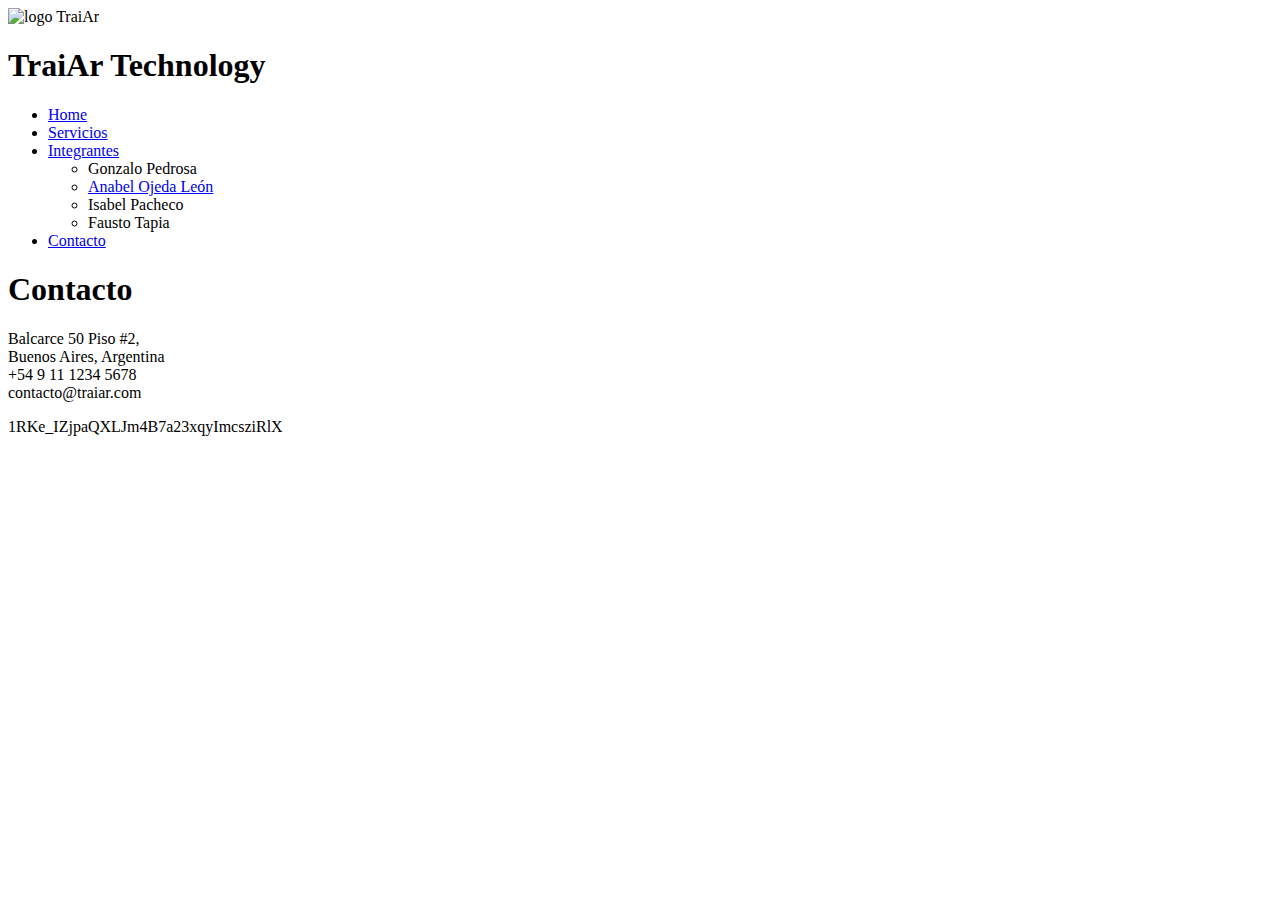
==== contacto.html @ 34a4593a "Add files via upload" ====
<!DOCTYPE html>
<html lang="en">
<head>
    <meta charset="UTF-8">
    <meta http-equiv="X-UA-Compatible" content="IE=edge">
    <meta name="viewport" content="width=device-width, initial-scale=1.0">
    <title>Contacto</title>
</head>
<body>
    <header>
        <img src="http://drive.google.com/uc?export=view&id=1RKe_IZjpaQXLJm4B7a23xqyImcsziRlX" alt="logo TraiAr" width="15%" height="15%">
        <h1>TraiAr Technology</h1>  
    </header>

      

    <nav>
     <ul>
        <li><a href="index.html">Home</a></li>
        <li><a href="servicios.html">Servicios</a></li>
        <li><a href="integrantes.html">Integrantes</a></li>
        <ul>
            <li>Gonzalo Pedrosa</li>
            <li><a href="fichapersonalAnabel.html">Anabel Ojeda León</a></li>
            <li>Isabel Pacheco</li>
            <li>Fausto Tapia</li>
        </ul>
        <li><a href="contacto.html">Contacto</a></li>
    </ul>
    </nav>

    <h1>Contacto</h1>
    <p>Balcarce 50 Piso #2, 
        <br>Buenos Aires, Argentina
        <br>+54 9 11 1234 5678
        <br>contacto@traiar.com
        </p>
</body>
</html>
1RKe_IZjpaQXLJm4B7a23xqyImcsziRlX
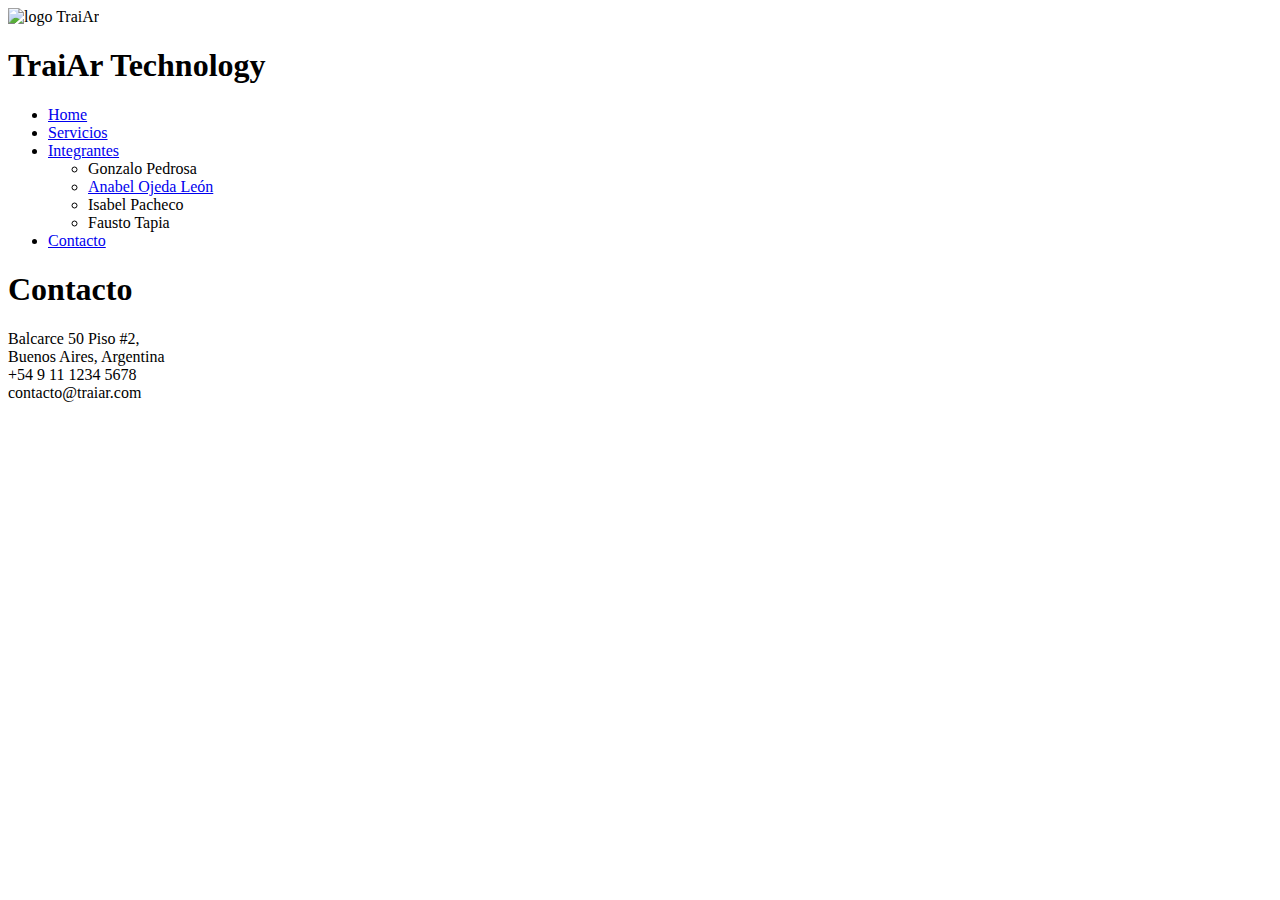
==== commit b2c37cfa: "Update contacto.html" ====
--- a/contacto.html
+++ b/contacto.html
@@ -37,4 +37,3 @@
         </p>
 </body>
 </html>
-1RKe_IZjpaQXLJm4B7a23xqyImcsziRlX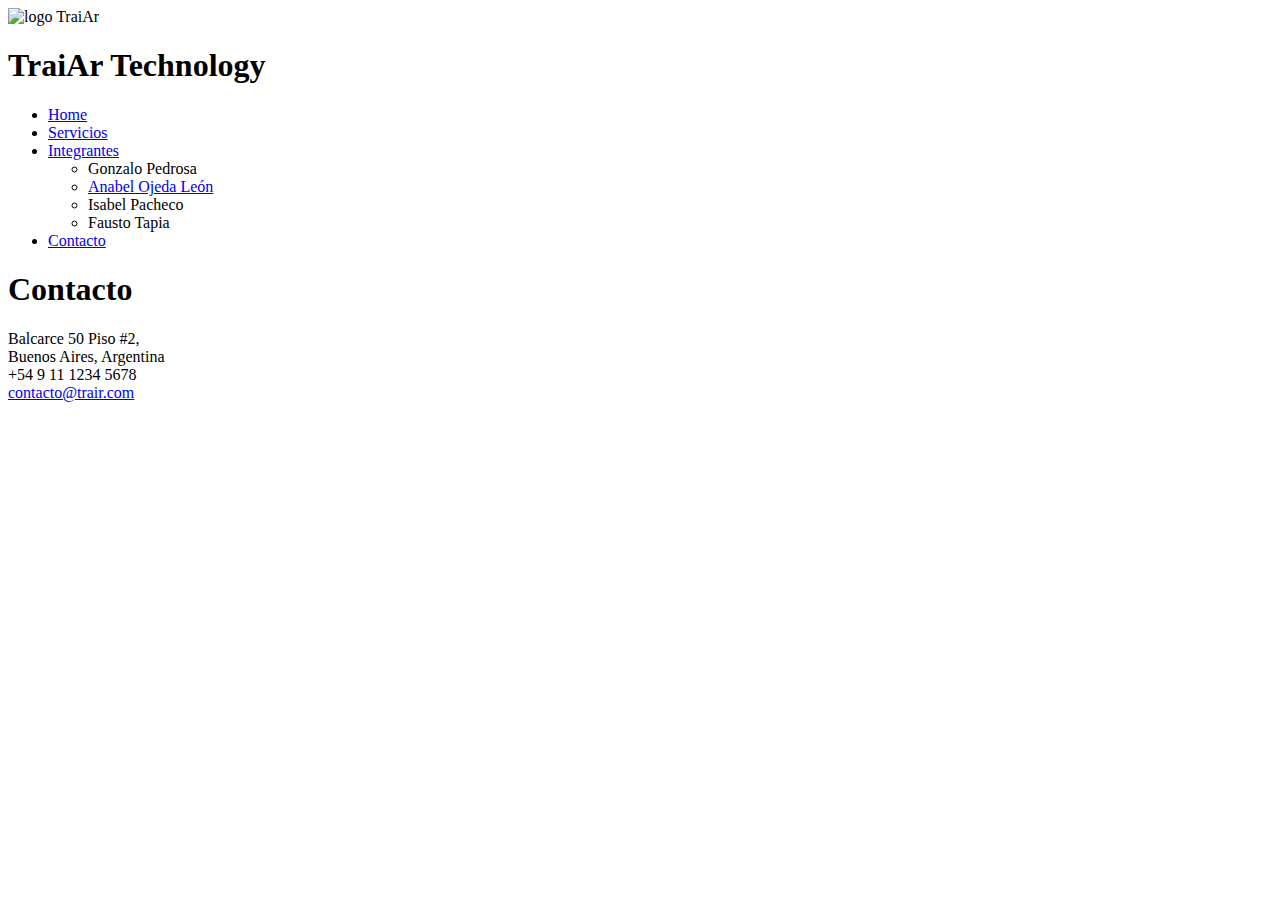
==== commit 7d5a5f54: "Add files via upload" ====
--- a/contacto.html
+++ b/contacto.html
@@ -4,6 +4,7 @@
     <meta charset="UTF-8">
     <meta http-equiv="X-UA-Compatible" content="IE=edge">
     <meta name="viewport" content="width=device-width, initial-scale=1.0">
+    <link rel="shortcut icon" href="favicon2.0.ico">
     <title>Contacto</title>
 </head>
 <body>
@@ -11,8 +12,6 @@
         <img src="http://drive.google.com/uc?export=view&id=1RKe_IZjpaQXLJm4B7a23xqyImcsziRlX" alt="logo TraiAr" width="15%" height="15%">
         <h1>TraiAr Technology</h1>  
     </header>
-
-      
 
     <nav>
      <ul>
@@ -33,7 +32,7 @@
     <p>Balcarce 50 Piso #2, 
         <br>Buenos Aires, Argentina
         <br>+54 9 11 1234 5678
-        <br>contacto@traiar.com
+        <br><a href="mailto:contacto@traiar.com">contacto@trair.com</a>
         </p>
 </body>
-</html>
+</html>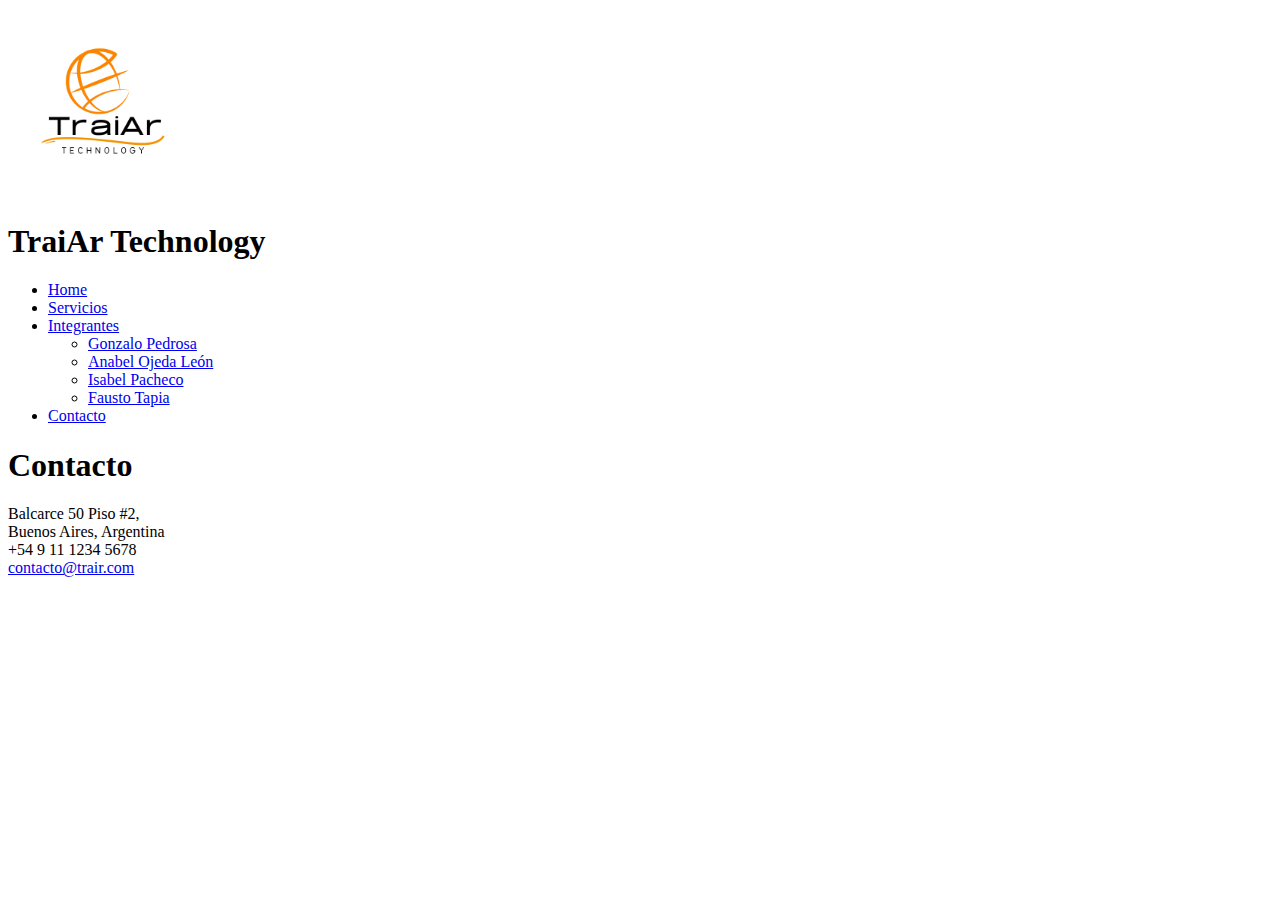
==== commit 88484ca6: "Add files via upload" ====
--- a/contacto.html
+++ b/contacto.html
@@ -4,28 +4,27 @@
     <meta charset="UTF-8">
     <meta http-equiv="X-UA-Compatible" content="IE=edge">
     <meta name="viewport" content="width=device-width, initial-scale=1.0">
-    <link rel="shortcut icon" href="favicon2.0.ico">
     <title>Contacto</title>
 </head>
 <body>
     <header>
-        <img src="http://drive.google.com/uc?export=view&id=1RKe_IZjpaQXLJm4B7a23xqyImcsziRlX" alt="logo TraiAr" width="15%" height="15%">
+        <img src="img/logoTransparente.png" alt="logo TraiAr" width="15%" height="15%">
         <h1>TraiAr Technology</h1>  
     </header>
 
     <nav>
-     <ul>
-        <li><a href="index.html">Home</a></li>
-        <li><a href="servicios.html">Servicios</a></li>
-        <li><a href="integrantes.html">Integrantes</a></li>
         <ul>
-            <li>Gonzalo Pedrosa</li>
-            <li><a href="fichapersonalAnabel.html">Anabel Ojeda León</a></li>
-            <li>Isabel Pacheco</li>
-            <li>Fausto Tapia</li>
+            <li><a href="index.html">Home</a></li>
+            <li><a href="servicios.html">Servicios</a></li>
+            <li><a href="integrantes.html">Integrantes</a></li>
+            <ul>
+                <li><a href="fichaPersonalGonzalo.html">Gonzalo Pedrosa</a></li>
+                <li><a href="fichaPersonalAnabel.html">Anabel Ojeda León</a></li>
+                <li><a href="fichaPersonalIsabel.html">Isabel Pacheco</a></li>
+                <li><a href="fichaPersonalFausto.html">Fausto Tapia</a></li>
+            </ul>
+            <li><a href="contacto.html">Contacto</a></li>
         </ul>
-        <li><a href="contacto.html">Contacto</a></li>
-    </ul>
     </nav>
 
     <h1>Contacto</h1>
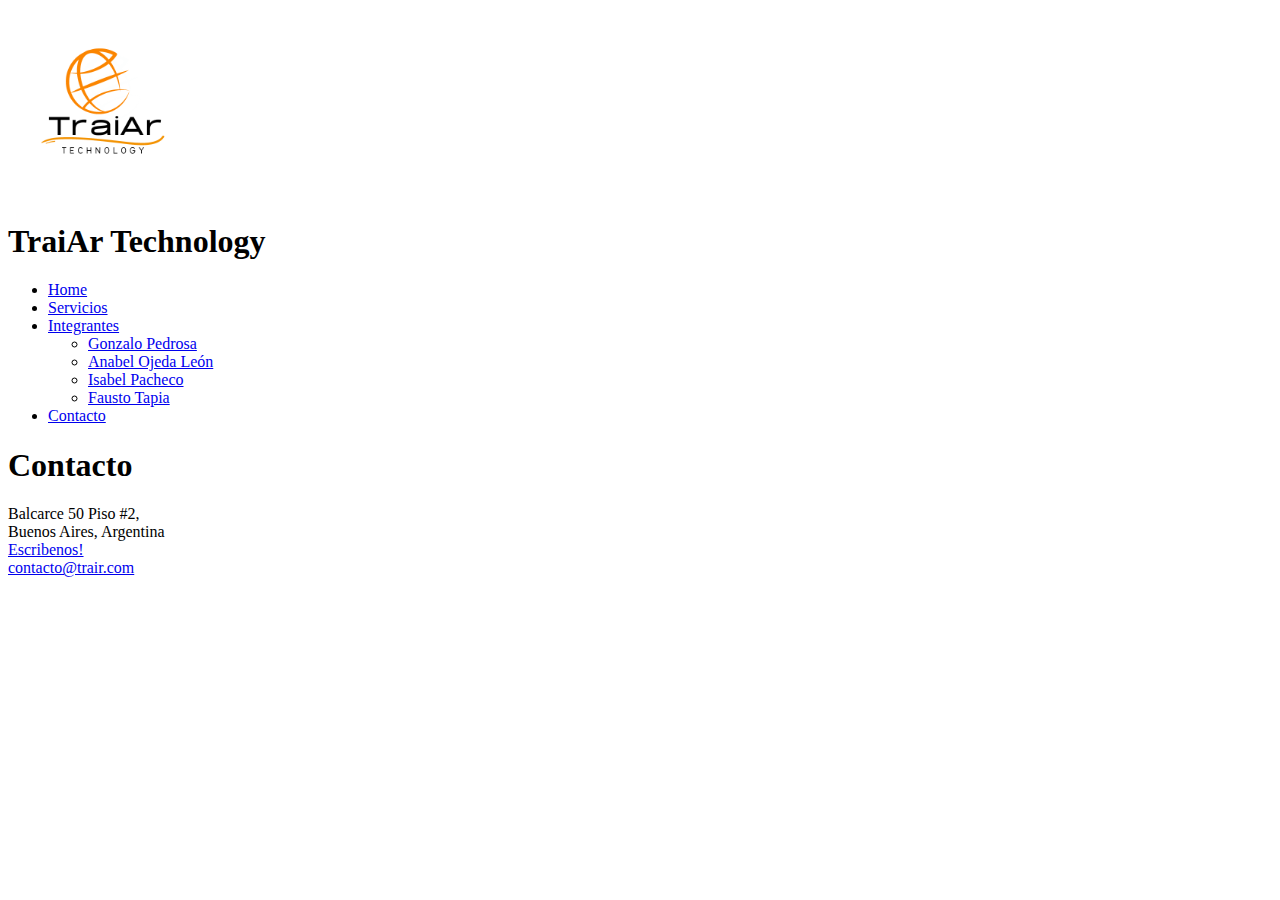
==== commit 1e22c49e: "Add files via upload" ====
--- a/contacto.html
+++ b/contacto.html
@@ -4,6 +4,7 @@
     <meta charset="UTF-8">
     <meta http-equiv="X-UA-Compatible" content="IE=edge">
     <meta name="viewport" content="width=device-width, initial-scale=1.0">
+    <link rel="icon" href="img/favicon.ico" type="image/vnd.microsoft.icon" sizes="16x16">
     <title>Contacto</title>
 </head>
 <body>
@@ -30,7 +31,7 @@
     <h1>Contacto</h1>
     <p>Balcarce 50 Piso #2, 
         <br>Buenos Aires, Argentina
-        <br>+54 9 11 1234 5678
+        <br><a href="https://api.whatsapp.com/send?phone=+5411925196070&text=Hola, quiero crear mi sitio web!">Escribenos!</a>
         <br><a href="mailto:contacto@traiar.com">contacto@trair.com</a>
         </p>
 </body>
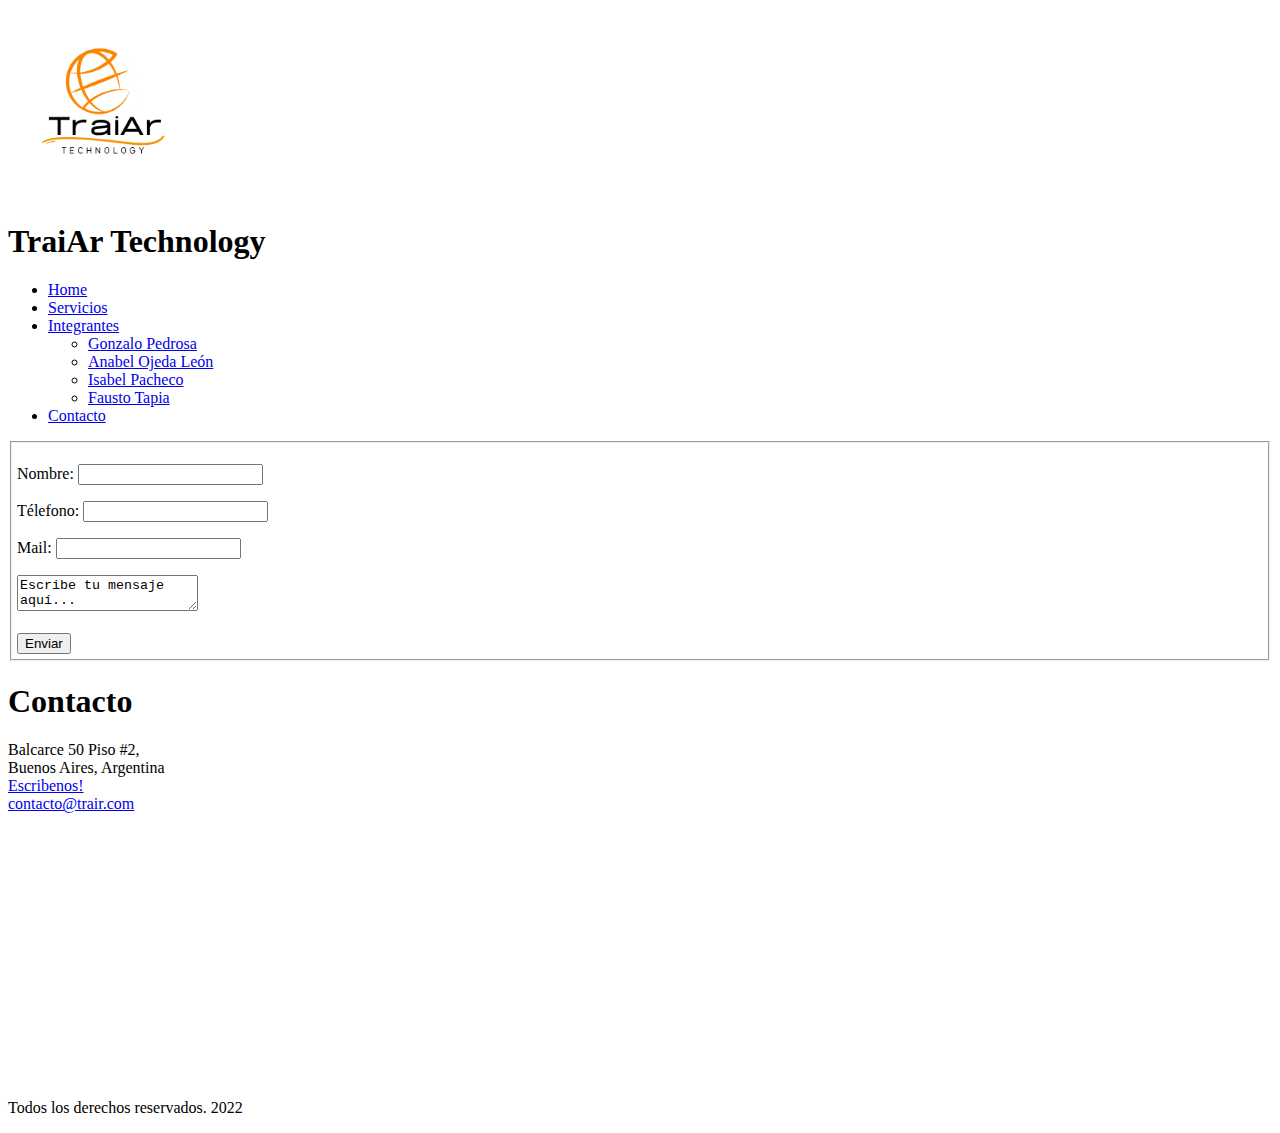
==== commit 57dc7013: "Update contacto.html" ====
--- a/contacto.html
+++ b/contacto.html
@@ -4,35 +4,59 @@
     <meta charset="UTF-8">
     <meta http-equiv="X-UA-Compatible" content="IE=edge">
     <meta name="viewport" content="width=device-width, initial-scale=1.0">
-    <link rel="icon" href="img/favicon.ico" type="image/vnd.microsoft.icon" sizes="16x16">
+    <link rel="apple-touch-icon" sizes="180x180" href="img/apple-touch-icon.png">
+    <link rel="icon" type="image/png" sizes="32x32" href="img/favicon-32x32.png">
+    <link rel="icon" type="image/png" sizes="16x16" href="img/favicon-16x16.png">
+    <link rel="manifest" href="img/site.webmanifest">
     <title>Contacto</title>
 </head>
 <body>
     <header>
         <img src="img/logoTransparente.png" alt="logo TraiAr" width="15%" height="15%">
-        <h1>TraiAr Technology</h1>  
+        <h1>TraiAr Technology</h1> 
+        <nav>
+            <ul>
+                <li><a href="index.html">Home</a></li>
+                <li><a href="servicios.html">Servicios</a></li>
+                <li><a href="integrantes.html">Integrantes</a></li>
+                <ul>
+                    <li><a href="fichaPersonalGonzalo.html">Gonzalo Pedrosa</a></li>
+                    <li><a href="fichaPersonalAnabel.html">Anabel Ojeda León</a></li>
+                    <li><a href="fichaPersonalIsabel.html">Isabel Pacheco</a></li>
+                    <li><a href="fichaPersonalFausto.html">Fausto Tapia</a></li>
+                </ul>
+                <li><a href="contacto.html">Contacto</a></li>
+            </ul>
+        </nav>
     </header>
 
-    <nav>
-        <ul>
-            <li><a href="index.html">Home</a></li>
-            <li><a href="servicios.html">Servicios</a></li>
-            <li><a href="integrantes.html">Integrantes</a></li>
-            <ul>
-                <li><a href="fichaPersonalGonzalo.html">Gonzalo Pedrosa</a></li>
-                <li><a href="fichaPersonalAnabel.html">Anabel Ojeda León</a></li>
-                <li><a href="fichaPersonalIsabel.html">Isabel Pacheco</a></li>
-                <li><a href="fichaPersonalFausto.html">Fausto Tapia</a></li>
-            </ul>
-            <li><a href="contacto.html">Contacto</a></li>
-        </ul>
-    </nav>
+    <main>
+        <form>
+            <fieldset style="padding:5px">
+                <p>Nombre: <input type="text" name="Nombre"/></p>
+                <p>Télefono: <input type="number" name="Numero"/>
+                <p>Mail: <input type="email" name="Mail"/></p>
+                <textarea style="height:300">Escribe tu mensaje aquí... </textarea>
+                <br>
+                <br>
+                <button>Enviar</button>
+            </fieldset>
+        </form>
+        
 
-    <h1>Contacto</h1>
-    <p>Balcarce 50 Piso #2, 
-        <br>Buenos Aires, Argentina
-        <br><a href="https://api.whatsapp.com/send?phone=+5411925196070&text=Hola, quiero crear mi sitio web!">Escribenos!</a>
-        <br><a href="mailto:contacto@traiar.com">contacto@trair.com</a>
+        <h1>Contacto</h1>
+        <p>Balcarce 50 Piso #2, 
+            <br>Buenos Aires, Argentina
+            <br><a href="https://api.whatsapp.com/send?phone=+5411925196070&text=Hola, quiero crear mi sitio web!">Escribenos!</a>
+            <br><a href="mailto:contacto@traiar.com">contacto@trair.com</a>
         </p>
+            <iframe src="https://www.google.com/maps/embed?pb=!1m18!1m12!1m3!1d3283.8401819316227!2d-58.370306400000004!3d-34.608202600000006!2m3!1f0!2f0!3f0!3m2!1i1024!2i768!4f13.1!3m3!1m2!1s0x95a3352c95f0d4f5%3A0xee8dc0a5eb259e82!2sBalcarce%2050%2C%20C1064%20CABA!5e0!3m2!1ses-419!2sar!4v1661732969998!5m2!1ses-419!2sar" width="300" height="250" style="border:0;" allowfullscreen="" loading="lazy" referrerpolicy="no-referrer-when-downgrade">
+            </iframe>
+        </main>  
+
+    
+    <footer>
+        <p>Todos los derechos reservados. 2022</p>
+    </footer>
 </body>
-</html>+</html>
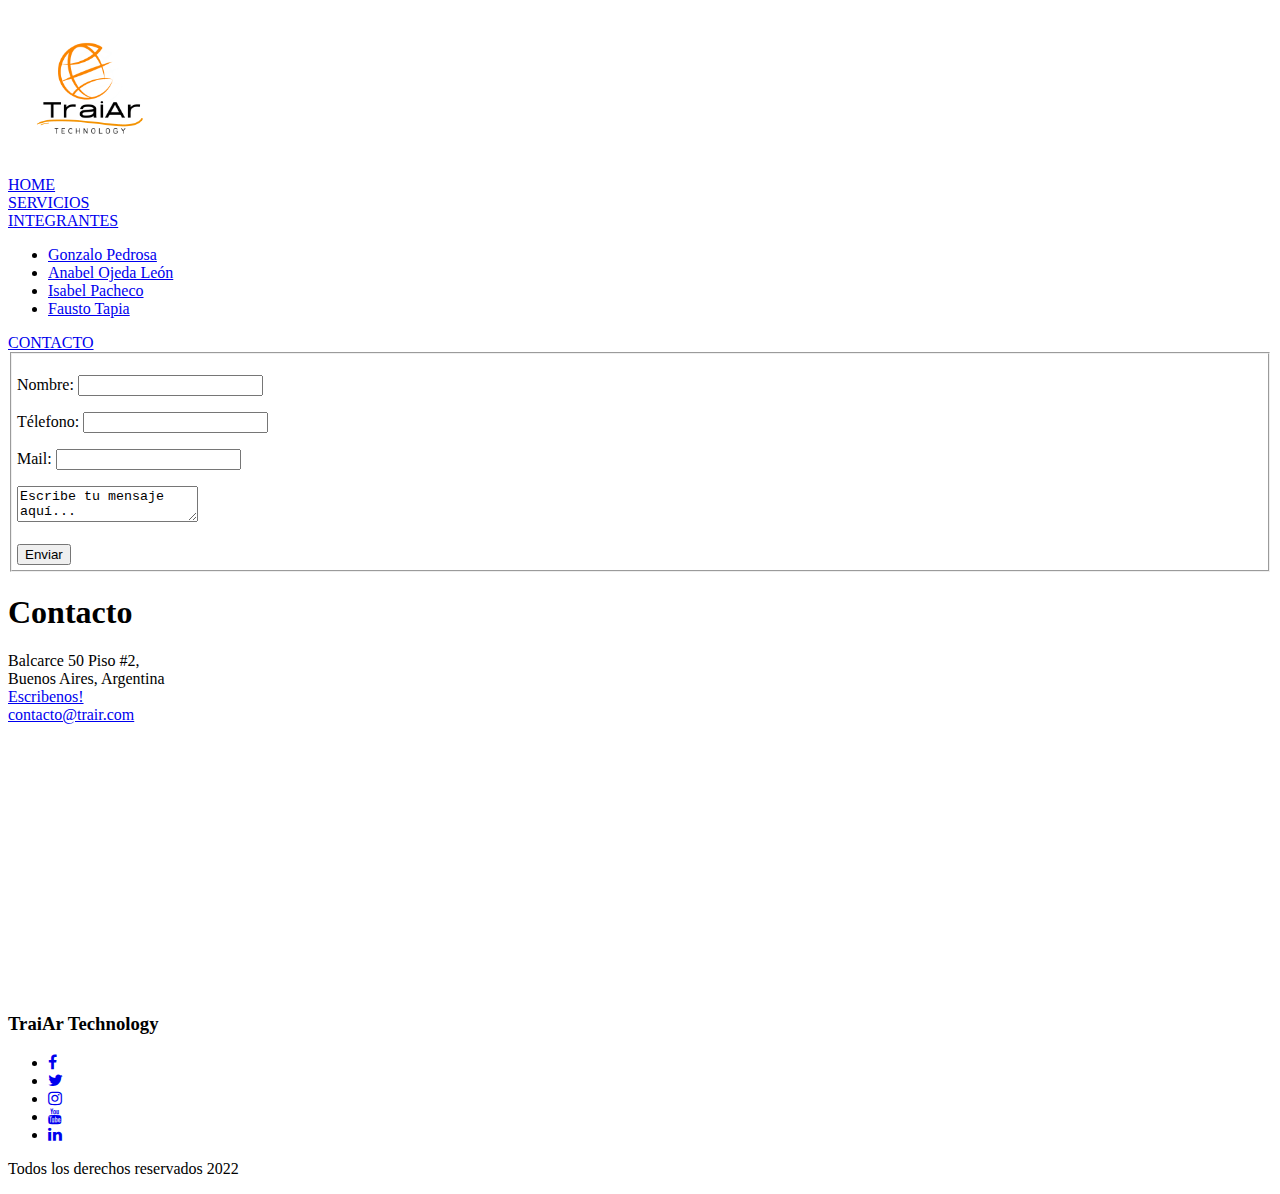
==== commit c364a8e7: "Update contacto.html" ====
--- a/contacto.html
+++ b/contacto.html
@@ -8,26 +8,29 @@
     <link rel="icon" type="image/png" sizes="32x32" href="img/favicon-32x32.png">
     <link rel="icon" type="image/png" sizes="16x16" href="img/favicon-16x16.png">
     <link rel="manifest" href="img/site.webmanifest">
+    <link rel="stylesheet" href="estilo.css">
+    <link rel="stylesheet" href="https://cdnjs.cloudflare.com/ajax/libs/font-awesome/4.7.0/css/font-awesome.min.css" />    
     <title>Contacto</title>
 </head>
 <body>
     <header>
-        <img src="img/logoTransparente.png" alt="logo TraiAr" width="15%" height="15%">
-        <h1>TraiAr Technology</h1> 
-        <nav>
-            <ul>
-                <li><a href="index.html">Home</a></li>
-                <li><a href="servicios.html">Servicios</a></li>
-                <li><a href="integrantes.html">Integrantes</a></li>
-                <ul>
-                    <li><a href="fichaPersonalGonzalo.html">Gonzalo Pedrosa</a></li>
-                    <li><a href="fichaPersonalAnabel.html">Anabel Ojeda León</a></li>
-                    <li><a href="fichaPersonalIsabel.html">Isabel Pacheco</a></li>
-                    <li><a href="fichaPersonalFausto.html">Fausto Tapia</a></li>
+        <div class="header">
+            <img src="img/logoTransparente.png" alt="logo TraiAr" width="13%" height="13%">
+        </div>
+    
+        <div class="menu">
+            <li><a href="index.html">HOME</a></li>
+            <li><a href="servicios.html">SERVICIOS</a></li>
+            <li><a href="integrantes.html">INTEGRANTES</a>
+                <ul class="submenu">
+                    <li class="submenu__item"><a href="fichaPersonalGonzalo.html">Gonzalo Pedrosa</a></li>
+                    <li class="submenu__item"><a href="fichaPersonalAnabel.html">Anabel Ojeda León</a></li>
+                    <li class="submenu__item"><a href="fichaPersonalIsabel.html">Isabel Pacheco</a></li>
+                    <li class="submenu__item"><a href="fichaPersonalFausto.html">Fausto Tapia</a></li>
                 </ul>
-                <li><a href="contacto.html">Contacto</a></li>
-            </ul>
-        </nav>
+            </li> 
+            <li><a href="contacto.html">CONTACTO</a></li>
+        </div>
     </header>
 
     <main>
@@ -55,8 +58,23 @@
         </main>  
 
     
-    <footer>
-        <p>Todos los derechos reservados. 2022</p>
-    </footer>
+        <footer>
+            <div class="footer-content">
+                <h3>TraiAr Technology</h3>
+    
+                <p></p>
+    
+                <ul class="redes">
+                    <li><a href="#"><i class="fa fa-facebook"></i></a></li>
+                    <li><a href="#"><i class="fa fa-twitter"></i></a></li>
+                    <li><a href="#"><i class="fa fa-instagram"></i></a></li>
+                    <li><a href="#"><i class="fa fa-youtube"></i></a></li>
+                    <li><a href="#"><i class="fa fa-linkedin"></i></a></li>
+                </ul>
+            </div>
+            <div class="footer-bottom">
+                <p>Todos los derechos reservados 2022</p>
+            </div>
+        </footer>
 </body>
 </html>
